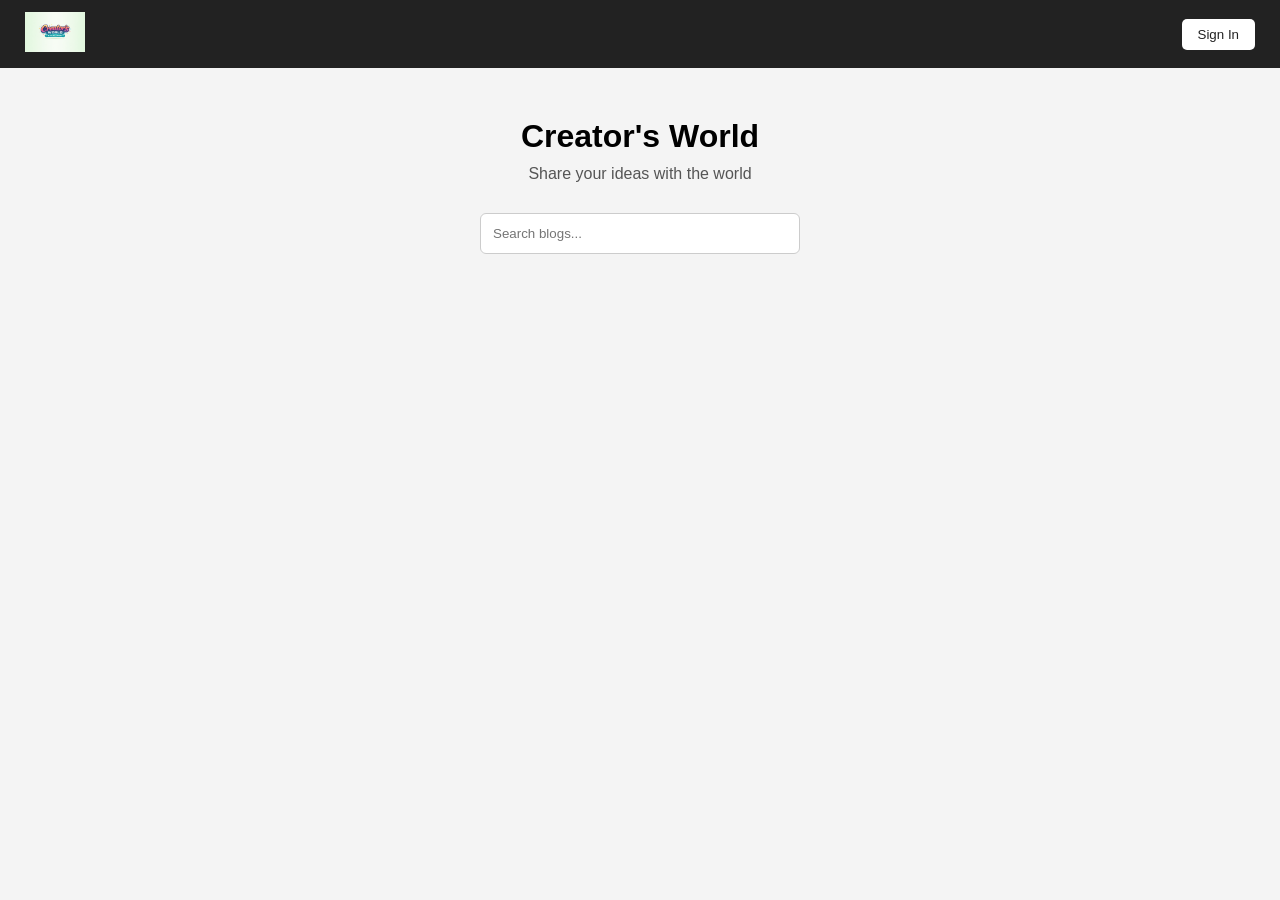
==== index.html @ 5fb87848 "Add files via upload" ====
<!DOCTYPE html>
<html lang="en">
<head>
    <meta charset="UTF-8">
    <title>Creator's World</title>
    <link rel="stylesheet" href="style.css">
</head>
<body>

    <!-- Header -->
    <header>
        <div>
            <img src="logo.png" alt="Logo">
        </div>

        <a href="login.html">
    <button>Sign In</button>
</a>
    </header>

    <!-- Tagline -->
    <section class="tagline">
        <h1>Creator's World</h1>
        <p>Share your ideas with the world</p>
    </section>

    <!-- Search -->
    <section class="search">
        <input type="text" id="searchInput" placeholder="Search blogs...">
    </section>

    <!-- Blog List -->
    <section id="blogContainer" class="blogs"></section>

    <script src="script.js"></script>
</body>
</html>
---- style.css ----
/* Reset */
* {
    box-sizing: border-box;
    margin: 0;
    padding: 0;
}

/* Body */
body {
    font-family: Arial, sans-serif;
    background-color: #f4f4f4;
}

/* Header */
header {
    display: flex;
    justify-content: space-between;
    align-items: center;
    background-color: #222;
    color: white;
    padding: 12px 25px;
}

header img {
    height: 40px;
}

header button {
    padding: 8px 16px;
    background: white;
    color: #222;
    border: none;
    border-radius: 5px;
    cursor: pointer;
}

header button:hover {
    background: #ddd;
}

/* Tagline */
.tagline {
    text-align: center;
    margin: 50px 0 30px;
}

.tagline h1 {
    font-size: 32px;
    margin-bottom: 10px;
}

.tagline p {
    color: #555;
}

/* Search */
.search {
    text-align: center;
    margin-bottom: 25px;
}

.search input {
    width: 320px;
    padding: 12px;
    border: 1px solid #ccc;
    border-radius: 6px;
}

/* Blog Grid */
.blogs {
    display: grid;
    grid-template-columns: repeat(4, 1fr);
    gap: 18px;
    padding: 20px 30px;
}

/* Blog Card */
.blog-card {
    background: white;
    padding: 18px;
    border-radius: 10px;

    box-shadow: 0 4px 12px rgba(0,0,0,0.08);

    transition: transform 0.2s ease, box-shadow 0.2s ease;
}

.blog-card:hover {
    transform: translateY(-5px);
    box-shadow: 0 6px 18px rgba(0,0,0,0.12);
}

.blog-card h3 {
    margin-bottom: 10px;
}

.blog-card p {
    color: #555;
    font-size: 14px;
}
/* Dashboard form */
.dashboard-form {
    max-width: 500px;
    margin: 40px auto;
    text-align: center;
}

.dashboard-form input,
.dashboard-form textarea {
    width: 100%;
    padding: 12px;
    margin: 10px 0;
    border-radius: 6px;
    border: 1px solid #ccc;
}

.dashboard-form button {
    padding: 10px 20px;
    background: #222;
    color: white;
    border: none;
    border-radius: 6px;
    cursor: pointer;
}

.dashboard-form button:hover {
    background: #444;
}

/* Blog section */
.dashboard-blogs {
    padding: 20px 40px;
}

.dashboard-blogs h3 {
    text-align: center;
    margin-bottom: 20px;
}


.blog-card button {
    margin-right: 8px;
    padding: 6px 10px;
    border: none;
    border-radius: 5px;
    cursor: pointer;
}

.blog-card button:first-child {
    background: #007bff;
    color: white;
}

.blog-card button:last-child {
    background: #dc3545;
    color: white;
}
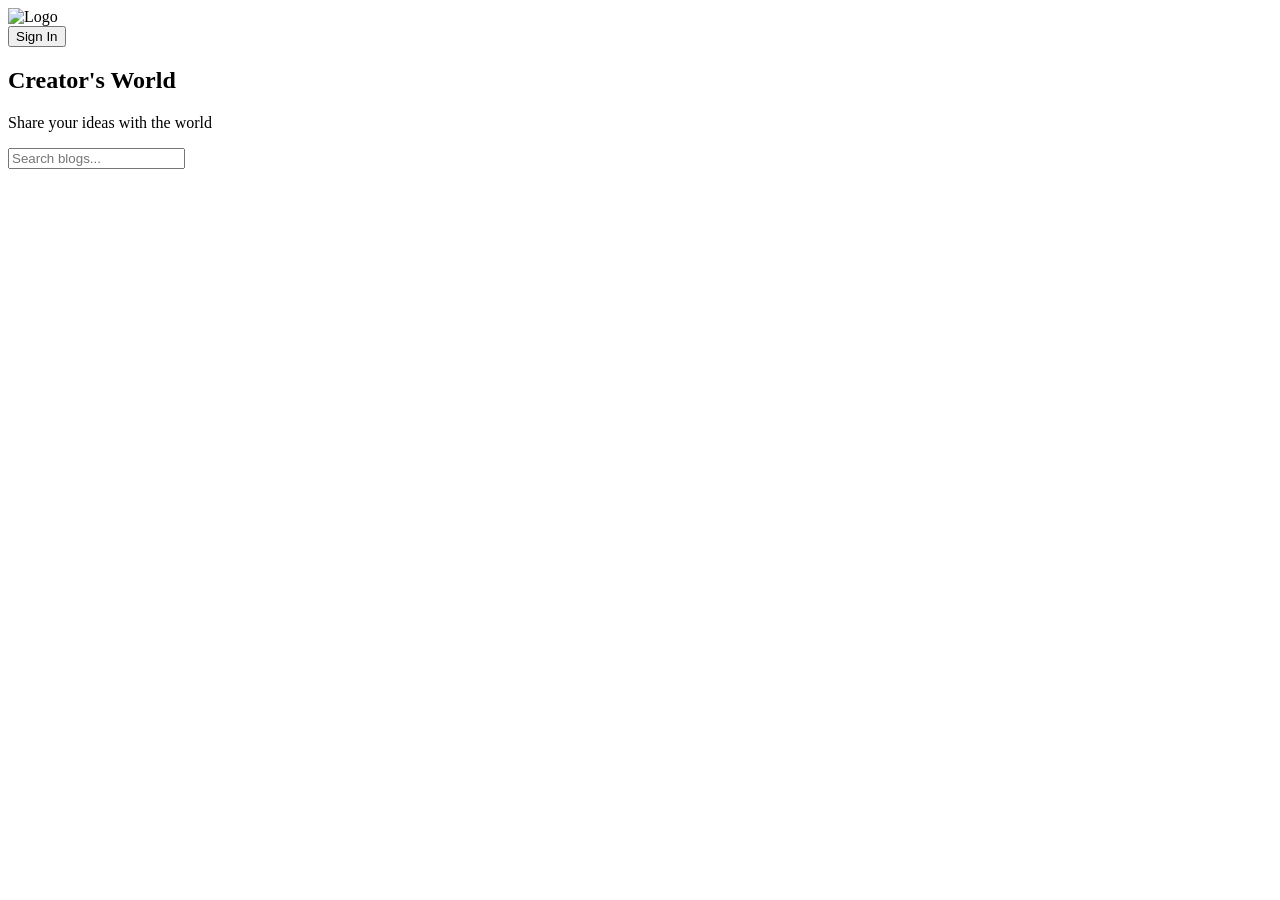
==== commit 87569047: "index.html" ====
--- a/index.html
+++ b/index.html
@@ -3,19 +3,19 @@
 <head>
     <meta charset="UTF-8">
     <title>Creator's World</title>
-    <link rel="stylesheet" href="style.css">
+    <link rel="stylesheet" href="css/style.css">
 </head>
 <body>
 
     <!-- Header -->
     <header>
         <div>
-            <img src="logo.png" alt="Logo">
+            <img src="assets/logo.png" alt="Logo">
         </div>
 
         <a href="login.html">
-    <button>Sign In</button>
-</a>
+            <button>Sign In</button>
+        </a>
     </header>
 
     <!-- Tagline -->
@@ -32,6 +32,9 @@
     <!-- Blog List -->
     <section id="blogContainer" class="blogs"></section>
 
-    <script src="script.js"></script>
+    <!-- 🔥 Scripts (IMPORTANT ORDER) -->
+    <script src="js/api.js"></script>
+    <script src="js/home.js"></script>
+
 </body>
-</html>+</html>
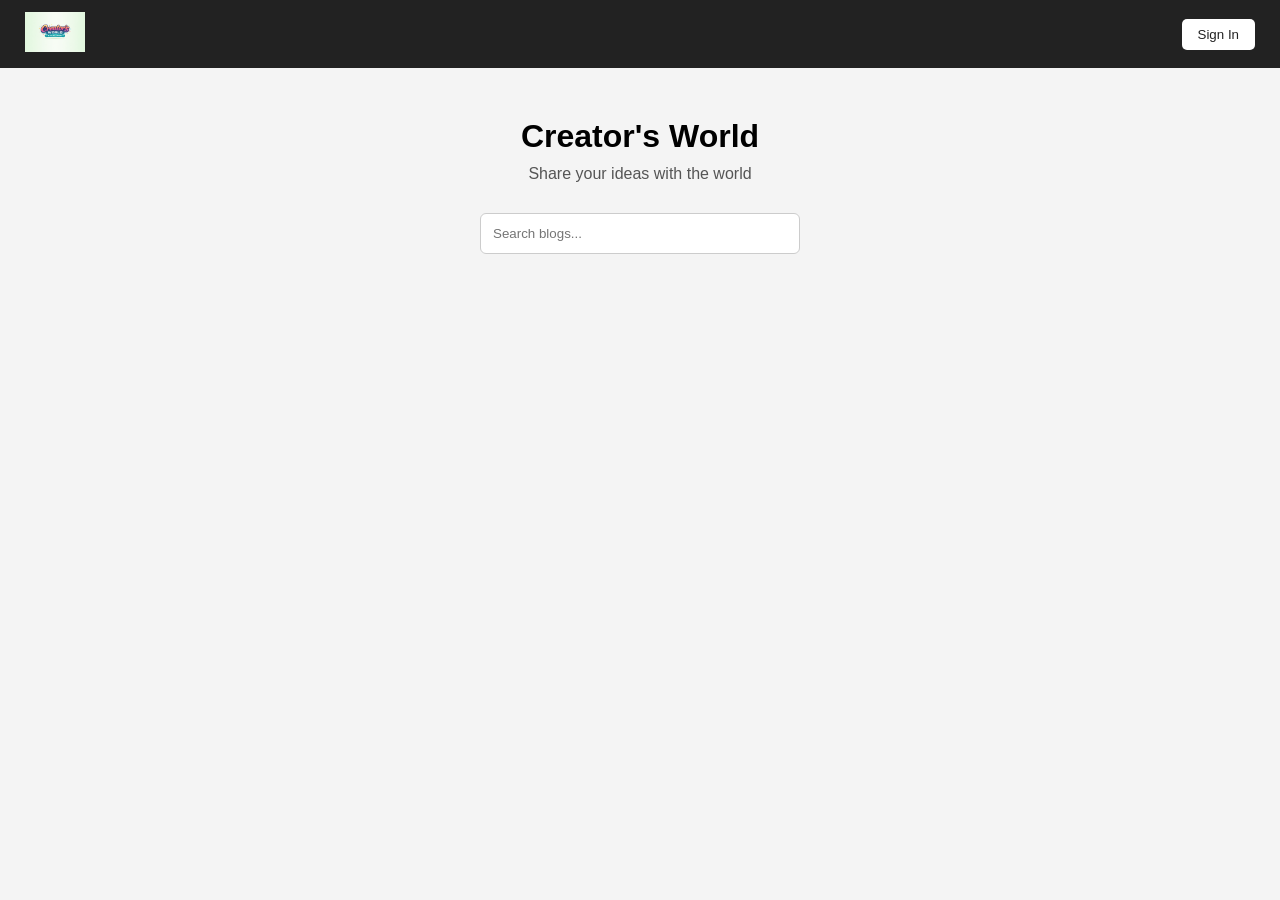
==== commit 78d0a7a8: "index.html" ====
--- a/index.html
+++ b/index.html
@@ -3,14 +3,14 @@
 <head>
     <meta charset="UTF-8">
     <title>Creator's World</title>
-    <link rel="stylesheet" href="css/style.css">
+    <link rel="stylesheet" href="style.css">
 </head>
 <body>
 
     <!-- Header -->
     <header>
         <div>
-            <img src="assets/logo.png" alt="Logo">
+            <img src="logo.png" alt="Logo">
         </div>
 
         <a href="login.html">
@@ -32,9 +32,8 @@
     <!-- Blog List -->
     <section id="blogContainer" class="blogs"></section>
 
-    <!-- 🔥 Scripts (IMPORTANT ORDER) -->
-    <script src="js/api.js"></script>
-    <script src="js/home.js"></script>
+    <!-- Scripts -->
+    <script src="home.js"></script>
 
 </body>
 </html>
--- a/style.css
+++ b/style.css
@@ -0,0 +1,157 @@
+/* Reset */
+* {
+    box-sizing: border-box;
+    margin: 0;
+    padding: 0;
+}
+
+/* Body */
+body {
+    font-family: Arial, sans-serif;
+    background-color: #f4f4f4;
+}
+
+/* Header */
+header {
+    display: flex;
+    justify-content: space-between;
+    align-items: center;
+    background-color: #222;
+    color: white;
+    padding: 12px 25px;
+}
+
+header img {
+    height: 40px;
+}
+
+header button {
+    padding: 8px 16px;
+    background: white;
+    color: #222;
+    border: none;
+    border-radius: 5px;
+    cursor: pointer;
+}
+
+header button:hover {
+    background: #ddd;
+}
+
+/* Tagline */
+.tagline {
+    text-align: center;
+    margin: 50px 0 30px;
+}
+
+.tagline h1 {
+    font-size: 32px;
+    margin-bottom: 10px;
+}
+
+.tagline p {
+    color: #555;
+}
+
+/* Search */
+.search {
+    text-align: center;
+    margin-bottom: 25px;
+}
+
+.search input {
+    width: 320px;
+    padding: 12px;
+    border: 1px solid #ccc;
+    border-radius: 6px;
+}
+
+/* Blog Grid */
+.blogs {
+    display: grid;
+    grid-template-columns: repeat(4, 1fr);
+    gap: 18px;
+    padding: 20px 30px;
+}
+
+/* Blog Card */
+.blog-card {
+    background: white;
+    padding: 18px;
+    border-radius: 10px;
+
+    box-shadow: 0 4px 12px rgba(0,0,0,0.08);
+
+    transition: transform 0.2s ease, box-shadow 0.2s ease;
+}
+
+.blog-card:hover {
+    transform: translateY(-5px);
+    box-shadow: 0 6px 18px rgba(0,0,0,0.12);
+}
+
+.blog-card h3 {
+    margin-bottom: 10px;
+}
+
+.blog-card p {
+    color: #555;
+    font-size: 14px;
+}
+/* Dashboard form */
+.dashboard-form {
+    max-width: 500px;
+    margin: 40px auto;
+    text-align: center;
+}
+
+.dashboard-form input,
+.dashboard-form textarea {
+    width: 100%;
+    padding: 12px;
+    margin: 10px 0;
+    border-radius: 6px;
+    border: 1px solid #ccc;
+}
+
+.dashboard-form button {
+    padding: 10px 20px;
+    background: #222;
+    color: white;
+    border: none;
+    border-radius: 6px;
+    cursor: pointer;
+}
+
+.dashboard-form button:hover {
+    background: #444;
+}
+
+/* Blog section */
+.dashboard-blogs {
+    padding: 20px 40px;
+}
+
+.dashboard-blogs h3 {
+    text-align: center;
+    margin-bottom: 20px;
+}
+
+
+.blog-card button {
+    margin-right: 8px;
+    padding: 6px 10px;
+    border: none;
+    border-radius: 5px;
+    cursor: pointer;
+}
+
+.blog-card button:first-child {
+    background: #007bff;
+    color: white;
+}
+
+.blog-card button:last-child {
+    background: #dc3545;
+    color: white;
+}
